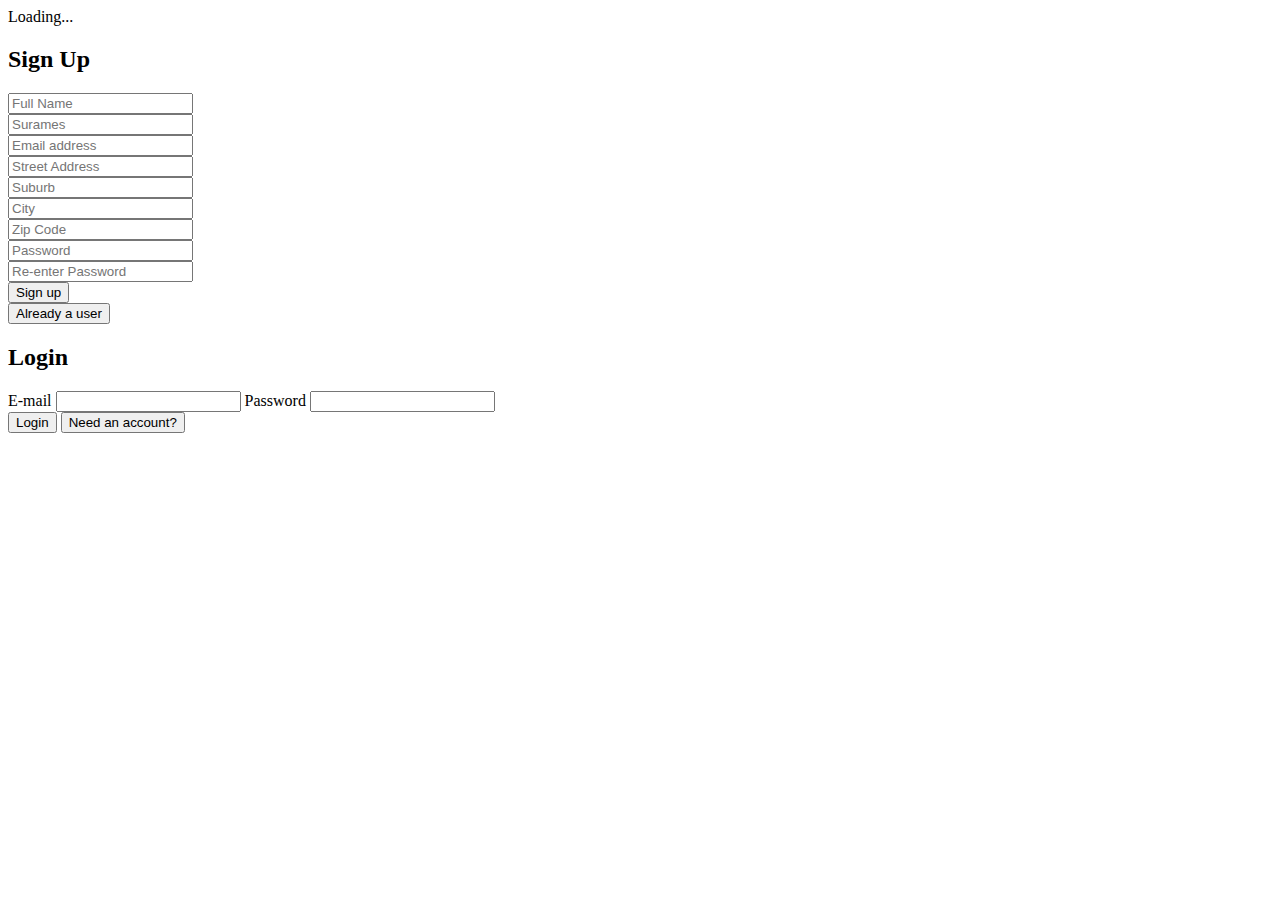
==== account.html @ 71bd5f2b "final push" ====
<!DOCTYPE html>
<html lang="en">
<head>
    <meta charset="UTF-8">
    <meta http-equiv="X-UA-Compatible" content="IE=edge">
    <meta name="viewport" content="width=device-width, initial-scale=1.0">
    <link rel="stylesheet" href="../final_project_frontend/CSS/main.css" class="">

    <title>Document</title>
</head>
<body>
    <!--Top half of the navbar-->
<div class="wrapper">
    <div class="border"></div>
    <div class="top_nav">
        <div class="left">
            <div class="logo"><a href="./index.html"><p><span>STOX</span>.com</p></a></div>
            <div class="search_bar">
                <input type="text" placeholder="Search">
            </div>
        </div>
        <div class="right">
            <ul>
                <li><a ><button id="myBtn">Account</button></a></li>
                <li><a href="./cart.html">Cart</a></li>
                <li><a href="./login.html">Logout</a></li>
            </ul>
        </div>
    </div>

        <!--style -->
        <style>
            /* The Modal (background) */
    .modal {
      display: none; /* Hidden by default */
      position: fixed; /* Stay in place */
      z-index: 1; /* Sit on top */
      padding-top: 100px; /* Location of the box */
      left: 0;
      top: 0;
      width: 100%; /* Full width */
      height: 100%; /* Full height */
      overflow: auto; /* Enable scroll if needed */
      background-color: rgb(0,0,0); /* Fallback color */
      background-color: rgba(0,0,0,0.4); /* Black w/ opacity */
    }
    
    /* Modal Content */
    .modal-content {
      background-color: #fefefe;
      margin: auto;
      padding: 20px;
      border: 1px solid #888;
      width: 80%;
    }
    
    /* The Close Button */
    .close {
      color: #aaaaaa;
      float: right;
      font-size: 28px;
      font-weight: bold;
    }
    
    .close:hover,
    .close:focus {
      color: #000;
      text-decoration: none;
      cursor: pointer;
    }
    </style>
        </style>
        <!-- The Modal -->
    <div id="myModal" class="modal">
    
        <!-- Modal content -->
        <div class="modal-content">
          <span class="close">&times;</span>
          <section id="user-info"></section>
          <script src="./JS/account.js"></script><p></p>
        </div>
      
      </div>
      
      <script>
      // Get the modal
      var modal = document.getElementById("myModal");
      
      // Get the button that opens the modal
      var btn = document.getElementById("myBtn");
      
      // Get the <span> element that closes the modal
      var span = document.getElementsByClassName("close")[0];
      
      // When the user clicks the button, open the modal 
      btn.onclick = function() {
        modal.style.display = "block";
      }
      
      // When the user clicks on <span> (x), close the modal
      span.onclick = function() {
        modal.style.display = "none";
      }
      
      // When the user clicks anywhere outside of the modal, close it
      window.onclick = function(event) {
        if (event.target == modal) {
          modal.style.display = "none";
        }
      }
      </script>
      
<!--Bottom half of the navbar-->
    <div class="bottom_nav">
        <ul>
            <li class="b_underline"><a href="./index.html" >Home</a></li>
            <li class="b_underline"><a href="./products.html?category=furniture" >Furniture</a></li>
            <li class="b_underline"><a href="./products.html?category=home improvement" >Home Improvement</a></li>
            <li class="b_underline"><a href="./products.html?category=kitchen" >Kitchen</a></li>
            <li class="b_underline"><a href="./products.html?category=jewellery" >Jewellery</a></li>
            <li class="b_underline"><a href="./products.html?category=apparel" >Apparel</a></li>
        </ul>
    </div>
        <section id="user-info"></section>
    <script src="./JS/account.js"></script>
</body>
</div>
</body>
</html>
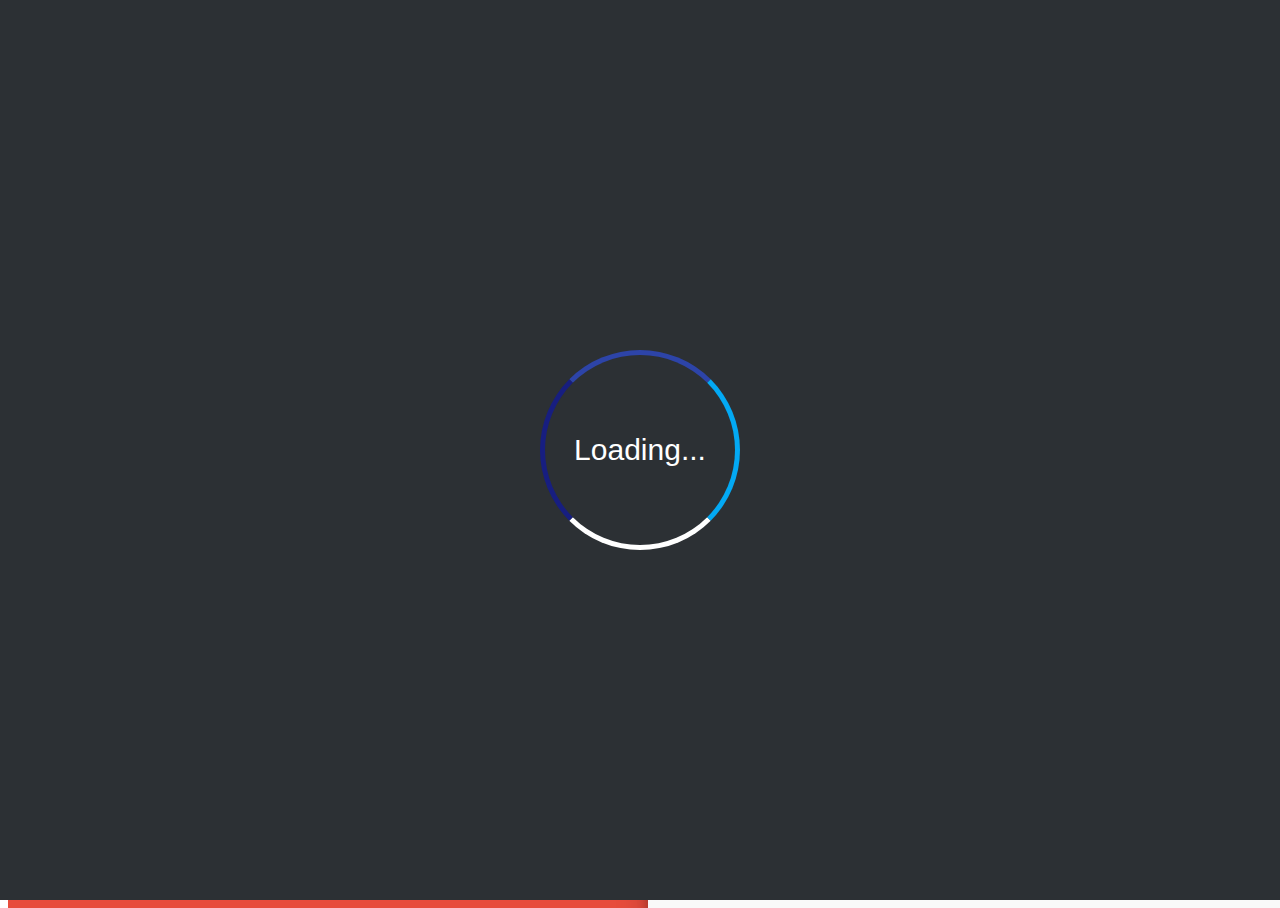
==== commit bc045b56: "final" ====
--- a/account.html
+++ b/account.html
@@ -10,117 +10,173 @@
 </head>
 <body>
     <!--Top half of the navbar-->
-<div class="wrapper">
-    <div class="border"></div>
+    div class="wrapper">
     <div class="top_nav">
-        <div class="left">
-            <div class="logo"><a href="./index.html"><p><span>STOX</span>.com</p></a></div>
-            <div class="search_bar">
-                <input type="text" placeholder="Search">
-            </div>
-        </div>
-        <div class="right">
-            <ul>
-                <li><a ><button id="myBtn">Account</button></a></li>
-                <li><a href="./cart.html">Cart</a></li>
-                <li><a href="./login.html">Logout</a></li>
-            </ul>
+    <div class="left">
+        <div class="logo"><a href="index.html"><p><span>STOX</span>.com</p></a></div>
+        <div class="search_bar">
+            <input type="text" placeholder="Search">
         </div>
     </div>
-
-        <!--style -->
-        <style>
-            /* The Modal (background) */
-    .modal {
-      display: none; /* Hidden by default */
-      position: fixed; /* Stay in place */
-      z-index: 1; /* Sit on top */
-      padding-top: 100px; /* Location of the box */
-      left: 0;
-      top: 0;
-      width: 100%; /* Full width */
-      height: 100%; /* Full height */
-      overflow: auto; /* Enable scroll if needed */
-      background-color: rgb(0,0,0); /* Fallback color */
-      background-color: rgba(0,0,0,0.4); /* Black w/ opacity */
-    }
-    
-    /* Modal Content */
-    .modal-content {
-      background-color: #fefefe;
-      margin: auto;
-      padding: 20px;
-      border: 1px solid #888;
-      width: 80%;
-    }
-    
-    /* The Close Button */
-    .close {
-      color: #aaaaaa;
-      float: right;
-      font-size: 28px;
-      font-weight: bold;
-    }
-    
-    .close:hover,
-    .close:focus {
-      color: #000;
-      text-decoration: none;
-      cursor: pointer;
-    }
-    </style>
-        </style>
-        <!-- The Modal -->
-    <div id="myModal" class="modal">
-    
-        <!-- Modal content -->
-        <div class="modal-content">
-          <span class="close">&times;</span>
-          <section id="user-info"></section>
-          <script src="./JS/account.js"></script><p></p>
-        </div>
-      
-      </div>
-      
-      <script>
-      // Get the modal
-      var modal = document.getElementById("myModal");
-      
-      // Get the button that opens the modal
-      var btn = document.getElementById("myBtn");
-      
-      // Get the <span> element that closes the modal
-      var span = document.getElementsByClassName("close")[0];
-      
-      // When the user clicks the button, open the modal 
-      btn.onclick = function() {
-        modal.style.display = "block";
-      }
-      
-      // When the user clicks on <span> (x), close the modal
-      span.onclick = function() {
-        modal.style.display = "none";
-      }
-      
-      // When the user clicks anywhere outside of the modal, close it
-      window.onclick = function(event) {
-        if (event.target == modal) {
-          modal.style.display = "none";
-        }
-      }
-      </script>
-      
-<!--Bottom half of the navbar-->
-    <div class="bottom_nav">
+    <div class="right">
         <ul>
-            <li class="b_underline"><a href="./index.html" >Home</a></li>
-            <li class="b_underline"><a href="./products.html?category=furniture" >Furniture</a></li>
-            <li class="b_underline"><a href="./products.html?category=home improvement" >Home Improvement</a></li>
-            <li class="b_underline"><a href="./products.html?category=kitchen" >Kitchen</a></li>
-            <li class="b_underline"><a href="./products.html?category=jewellery" >Jewellery</a></li>
-            <li class="b_underline"><a href="./products.html?category=apparel" >Apparel</a></li>
+          <li id="myBtn"><a >Account</a>
+            <li><a href="cart.html" id="cart-link">Cart</a></li>
+            <li><a href="login.html">Logout</a></li>
         </ul>
     </div>
+</div>
+
+    <!--style -->
+<style>
+/* The Modal (background) */
+.modal {
+display: none; /* Hidden by default */
+position: fixed; /* Stay in place */
+z-index: 1; /* Sit on top */
+padding-top: 100px; /* Location of the box */
+left: 0;
+top: 0;
+width: 100%; /* Full width */
+height: 100%; /* Full height */
+overflow: auto; /* Enable scroll if needed */
+background-color: rgb(0,0,0); /* Fallback color */
+background-color: rgba(0,0,0,0.4); /* Black w/ opacity */
+}
+
+/* Modal Content */
+.modal-content {
+background-color: #fefefe;
+margin: auto;
+padding: 20px;
+border: 1px solid #888;
+width: 80%;
+}
+
+/* The Close Button */
+.close {
+color: #aaaaaa;
+float: right;
+font-size: 28px;
+font-weight: bold;
+}
+
+.close:hover,
+.close:focus {
+color: #000;
+text-decoration: none;
+cursor: pointer;
+}
+</style>
+<style>
+#cart-content{
+    background:white;
+}
+
+#cart-content td{
+    background: white;
+    text-align: -webkit-center;
+    text-align:center;
+    border: solid 1px;
+}
+
+#cart-content td img{
+    width: 30vh;
+    display: grid;
+}
+
+.imgcart{
+    width: 100vh;
+}
+
+.test{
+    background: #03A9F4;
+    text-align: center
+}
+table{
+    display: flow-root;
+    text-align: center;
+/* text-align: -webkit-center; */
+    padding-left: 25vh;
+    padding-right: 25vh;
+}
+
+td{
+    width:50vh
+}
+
+</style>
+<!-- The Modal -->
+<div id="myModal" class="modal">
+
+<!-- Modal content -->
+<div class="modal-content">
+<span class="close">&times;</span>
+<section id="user-info"></section>
+<script src="JS/account.js"></script>
+<script src="JS/nav.js"></script>
+</div>
+
+</div>
+
+<script>
+// Get the modal
+var modal = document.getElementById("myModal");
+
+// Get the button that opens the modal
+var btn = document.getElementById("myBtn");
+
+// Get the <span> element that closes the modal
+var span = document.getElementsByClassName("close")[0];
+
+// When the user clicks the button, open the modal 
+btn.onclick = function() {
+modal.style.display = "block";
+}
+
+// When the user clicks on <span> (x), close the modal
+span.onclick = function() {
+modal.style.display = "none";
+}
+
+// When the user clicks anywhere outside of the modal, close it
+window.onclick = function(event) {
+if (event.target == modal) {
+modal.style.display = "none";
+}
+}
+</script>
+<li class="hamburger" onclick="toggleNav()" ><i class="fas fa-bars"></i></li>
+
+<div class="bottom_nav" id="bottom_nav">
+    <ul>
+        <li class="b_underline"><a href="index.html" >Home</a></li>
+        <li class="b_underline"><a href="products.html?category=furniture" >Furniture</a></li>
+        <li class="b_underline"><a href="products.html?category=home improvement" >Home Improvement</a></li>
+        <li class="b_underline"><a href="products.html?category=kitchen" >Kitchen</a></li>
+        <li class="b_underline"><a href="products.html?category=jewellery" >Jewellery</a></li>
+        <li class="b_underline"><a href="products.html?category=apparel" >Apparel</a></li>
+        <li class="close" onclick="toggleNavclose()"><span style="color:red">X</span></li>
+    </ul>
+</div>
+
+<li class="hamburger1" onclick="toggleNav1()" ><i class="fas fa-bars"></i></li>
+
+<div class="bottom_nav" id="bottom_nav1">
+    <ul>
+        <li class="b_underline"><a href="index.html" >Home</a></li>
+        <li class="b_underline"><a href="products.html?category=furniture" >Furniture</a></li>
+        <li class="b_underline"><a href="products.html?category=home improvement" >Home Improvement</a></li>
+        <li class="b_underline"><a href="products.html?category=kitchen" >Kitchen</a></li>
+        <li class="b_underline"><a href="products.html?category=jewellery" >Jewellery</a></li>
+        <li class="b_underline"><a href="products.html?category=apparel" >Apparel</a></li>
+        <li><a href="login.html">Logout</a></li>
+        <li class="close" onclick="toggleNavclose1()"><span style="color:red">X</span></li>
+    </ul>
+</div>
+
+
+</div>
         <section id="user-info"></section>
     <script src="./JS/account.js"></script>
 </body>
